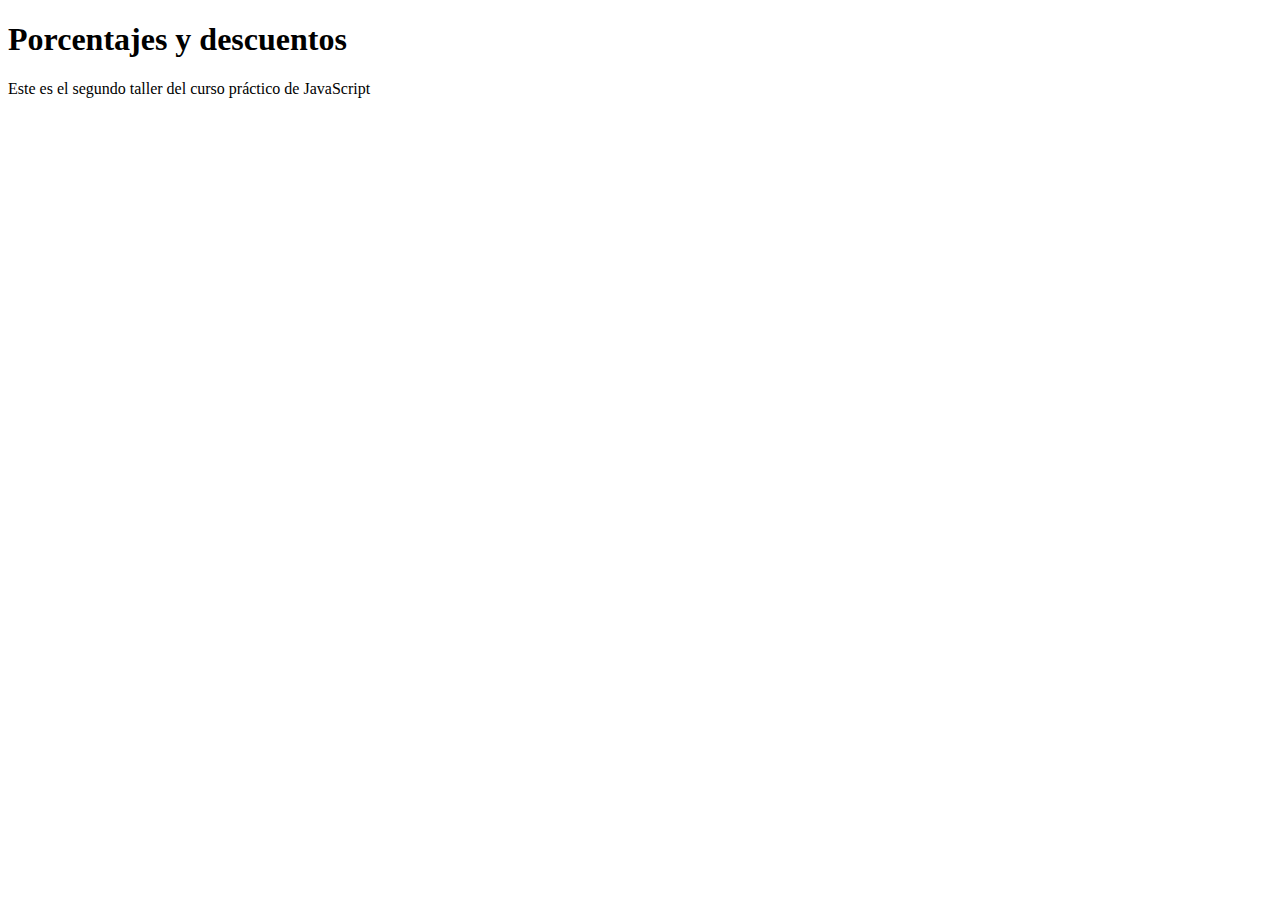
==== descuentos.html @ 57e4a0f6 "Descuentos" ====
<!DOCTYPE html>
<html lang="es">
<head>
    <meta charset="UTF-8">
    <meta http-equiv="X-UA-Compatible" content="IE=edge">
    <meta name="viewport" content="width=device-width, initial-scale=1.0">
    <title>Porcentajes y Descuentos</title>
</head>
<body>
    <header>
        <h1>
            Porcentajes y descuentos
        </h1>
        <p>Este es el segundo taller del curso práctico de JavaScript</p>
    </header>
    <script src="./descuentos.js"></script>
</body>
</html>
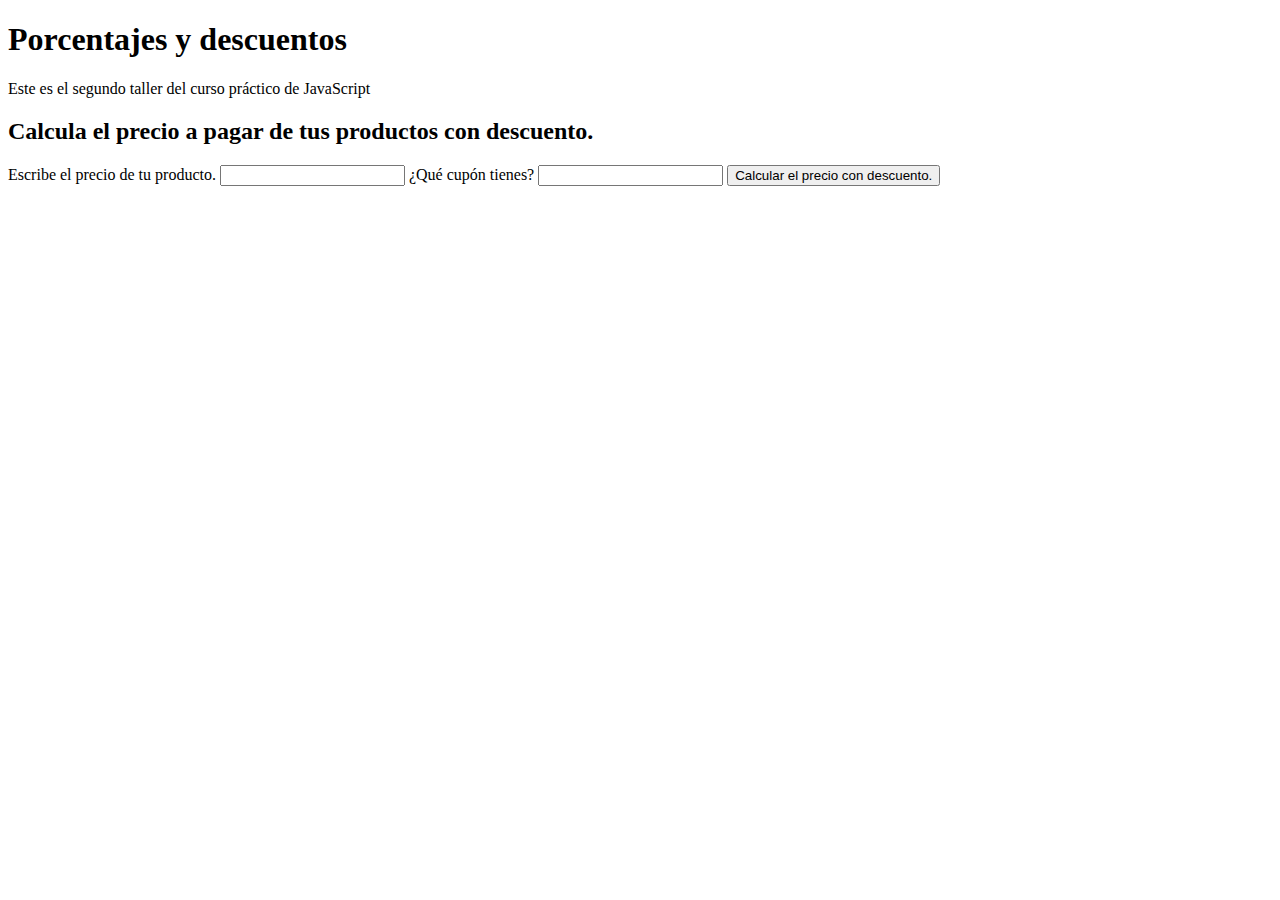
==== commit 79e4d707: "Finalizado el problema de descuentos" ====
--- a/descuentos.html
+++ b/descuentos.html
@@ -13,6 +13,27 @@
         </h1>
         <p>Este es el segundo taller del curso práctico de JavaScript</p>
     </header>
+
+    <section>
+        <h2>Calcula el precio a pagar de tus productos con descuento.</h2>
+
+        <form>
+            <label for="InputPrice">Escribe el precio de tu producto.</label>
+            <input type="number" id="InputPrice">
+            <label for="InputDiscount">¿Qué cupón tienes?</label>
+            <input list="cupons" id="InputDiscount">
+            <datalist id="cupons">
+                <option value="Cupon1"></option>
+                <option value="Cupon2"></option>
+                <option value="Cupon3"></option>
+            </datalist>
+            <button type="button" onclick="onClickButtonPriceDiscount()">Calcular el precio con descuento.</button>
+
+            <p id="ResultP"></p>
+        </form>
+
+    </section>
+
     <script src="./descuentos.js"></script>
 </body>
 </html>